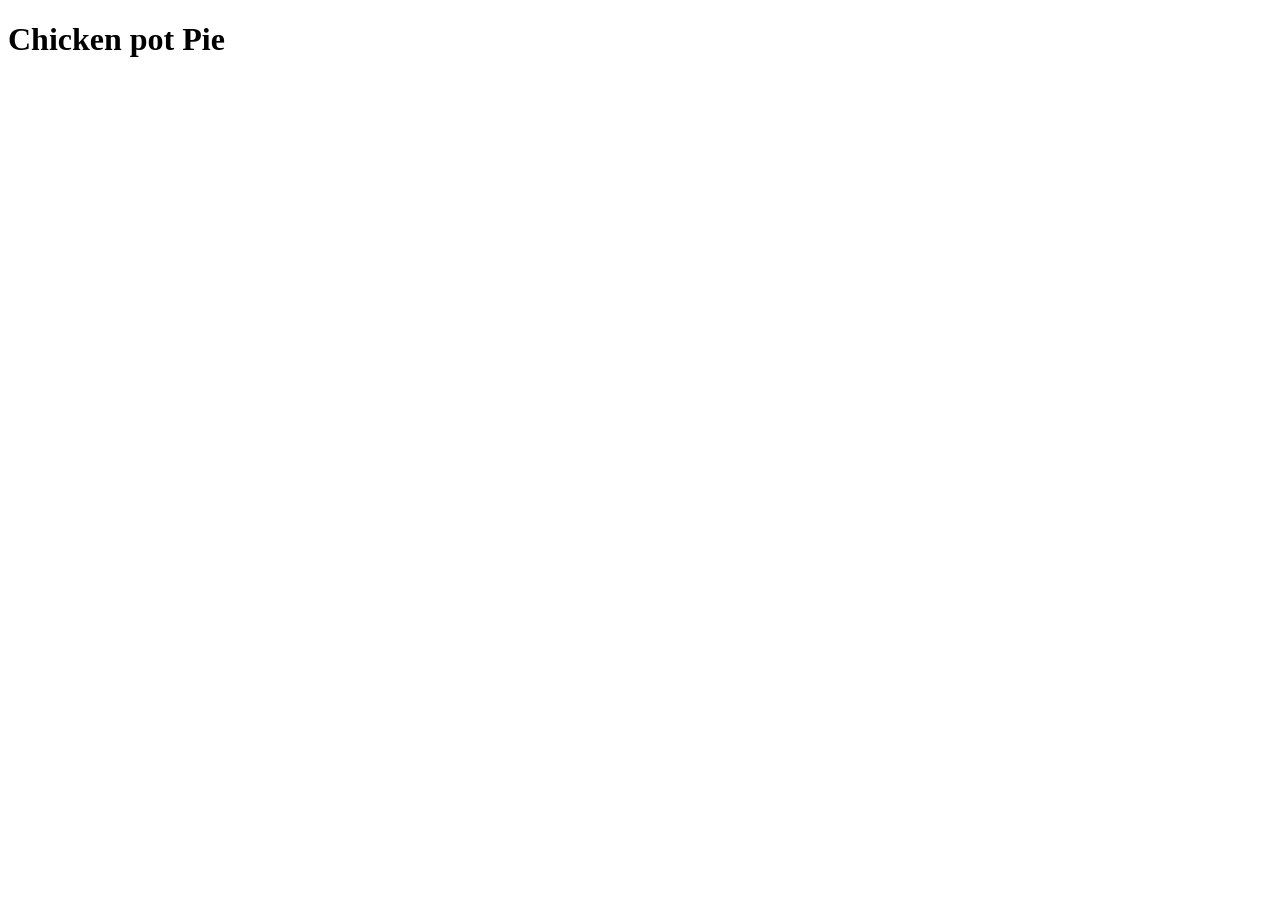
==== recipes/chicken-pot-pie.html @ 45ff0a1d "Create home page and recipe page (lasagna) - Add a home page that provides links to recipe pages - A" ====
<!doctype html>
<html lang="en">
  <head>
    <meta charset="UTF-8" />
    <meta name="viewport" content="width=device-width, initial-scale=1.0" />
    <title>Chicken pot Pie</title>
  </head>
  <body>
    <h1>Chicken pot Pie</h1>

    <img src="" alt="" />
  </body>
</html>
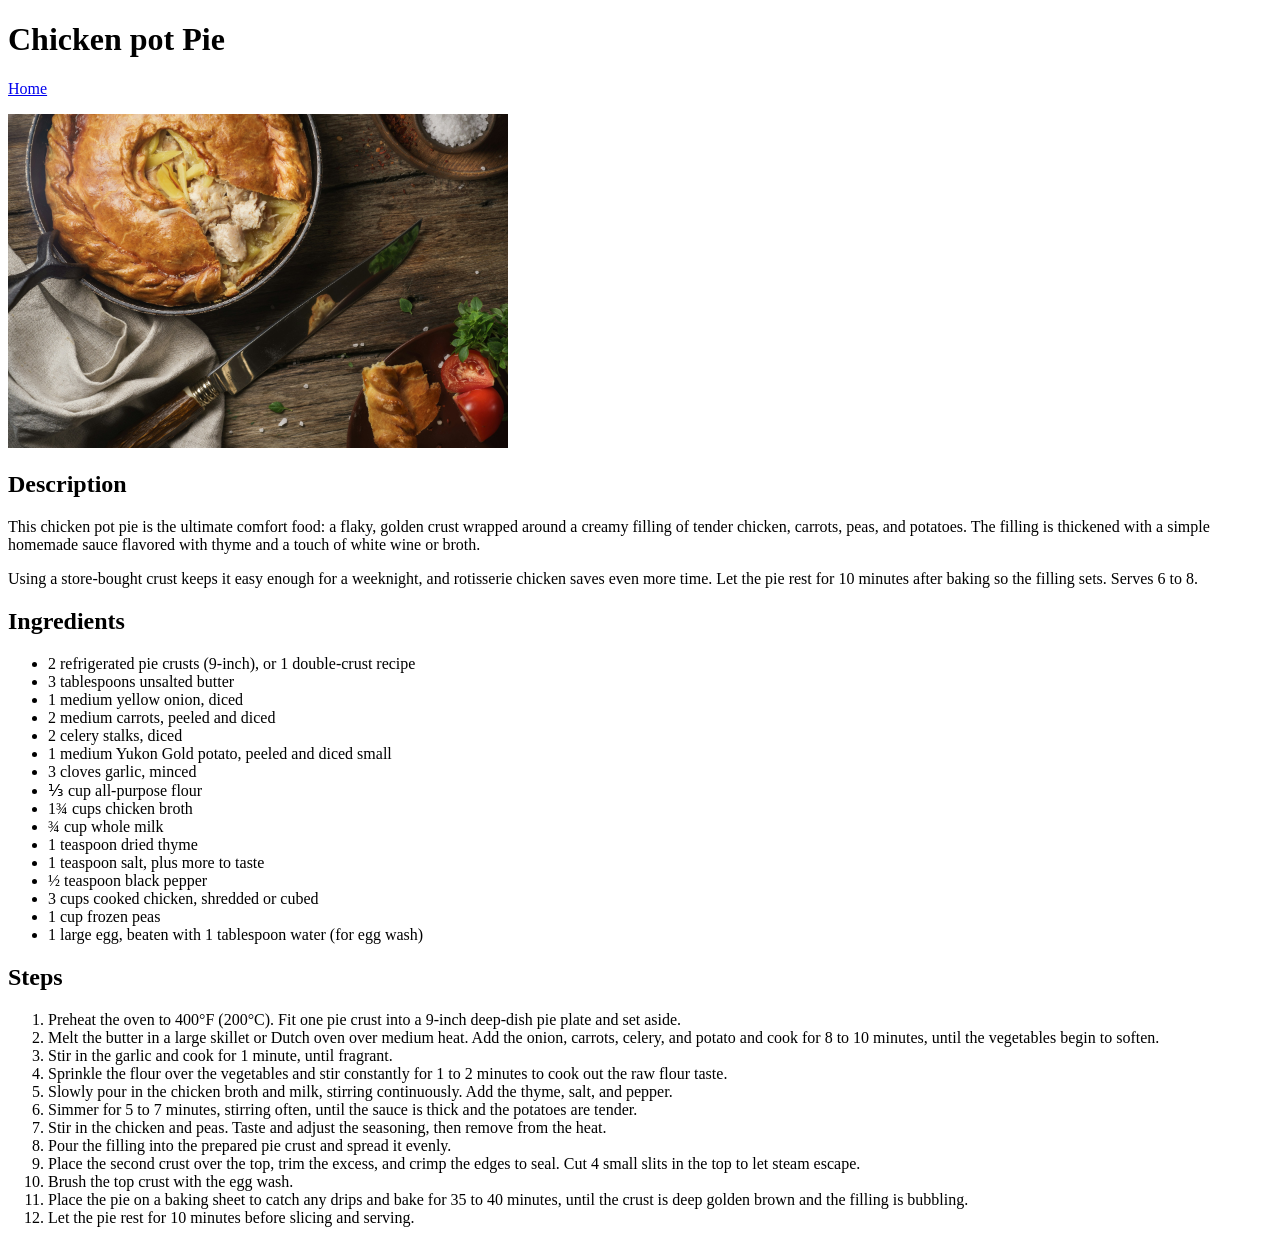
==== commit 2380e6f1: "Add recipe page for Chicken Pot Pie" ====
--- a/recipes/chicken-pot-pie.html
+++ b/recipes/chicken-pot-pie.html
@@ -8,6 +8,93 @@
   <body>
     <h1>Chicken pot Pie</h1>
 
-    <img src="" alt="" />
+    <p><a href="../index.html">Home</a></p>
+
+    <img
+      src="../images/chicken-pot-pie.jpg"
+      alt="Image of Chicken Pot Pie with a golden brown crust and a portion of pie served. The dish is resting on a wooden board."
+      width="500"
+    />
+
+    <h2>Description</h2>
+
+    <p>
+      This chicken pot pie is the ultimate comfort food: a flaky, golden crust
+      wrapped around a creamy filling of tender chicken, carrots, peas, and
+      potatoes. The filling is thickened with a simple homemade sauce flavored
+      with thyme and a touch of white wine or broth.
+    </p>
+
+    <p>
+      Using a store-bought crust keeps it easy enough for a weeknight, and
+      rotisserie chicken saves even more time. Let the pie rest for 10 minutes
+      after baking so the filling sets. Serves 6 to 8.
+    </p>
+
+    <h2>Ingredients</h2>
+
+    <ul>
+      <li>2 refrigerated pie crusts (9-inch), or 1 double-crust recipe</li>
+      <li>3 tablespoons unsalted butter</li>
+      <li>1 medium yellow onion, diced</li>
+      <li>2 medium carrots, peeled and diced</li>
+      <li>2 celery stalks, diced</li>
+      <li>1 medium Yukon Gold potato, peeled and diced small</li>
+      <li>3 cloves garlic, minced</li>
+      <li>⅓ cup all-purpose flour</li>
+      <li>1¾ cups chicken broth</li>
+      <li>¾ cup whole milk</li>
+      <li>1 teaspoon dried thyme</li>
+      <li>1 teaspoon salt, plus more to taste</li>
+      <li>½ teaspoon black pepper</li>
+      <li>3 cups cooked chicken, shredded or cubed</li>
+      <li>1 cup frozen peas</li>
+      <li>1 large egg, beaten with 1 tablespoon water (for egg wash)</li>
+    </ul>
+
+    <h2>Steps</h2>
+
+    <ol>
+      <li>
+        Preheat the oven to 400°F (200°C). Fit one pie crust into a 9-inch
+        deep-dish pie plate and set aside.
+      </li>
+      <li>
+        Melt the butter in a large skillet or Dutch oven over medium heat. Add
+        the onion, carrots, celery, and potato and cook for 8 to 10 minutes,
+        until the vegetables begin to soften.
+      </li>
+      <li>Stir in the garlic and cook for 1 minute, until fragrant.</li>
+      <li>
+        Sprinkle the flour over the vegetables and stir constantly for 1 to 2
+        minutes to cook out the raw flour taste.
+      </li>
+      <li>
+        Slowly pour in the chicken broth and milk, stirring continuously. Add
+        the thyme, salt, and pepper.
+      </li>
+      <li>
+        Simmer for 5 to 7 minutes, stirring often, until the sauce is thick and
+        the potatoes are tender.
+      </li>
+      <li>
+        Stir in the chicken and peas. Taste and adjust the seasoning, then
+        remove from the heat.
+      </li>
+      <li>
+        Pour the filling into the prepared pie crust and spread it evenly.
+      </li>
+      <li>
+        Place the second crust over the top, trim the excess, and crimp the
+        edges to seal. Cut 4 small slits in the top to let steam escape.
+      </li>
+      <li>Brush the top crust with the egg wash.</li>
+      <li>
+        Place the pie on a baking sheet to catch any drips and bake for 35 to 40
+        minutes, until the crust is deep golden brown and the filling is
+        bubbling.
+      </li>
+      <li>Let the pie rest for 10 minutes before slicing and serving.</li>
+    </ol>
   </body>
 </html>
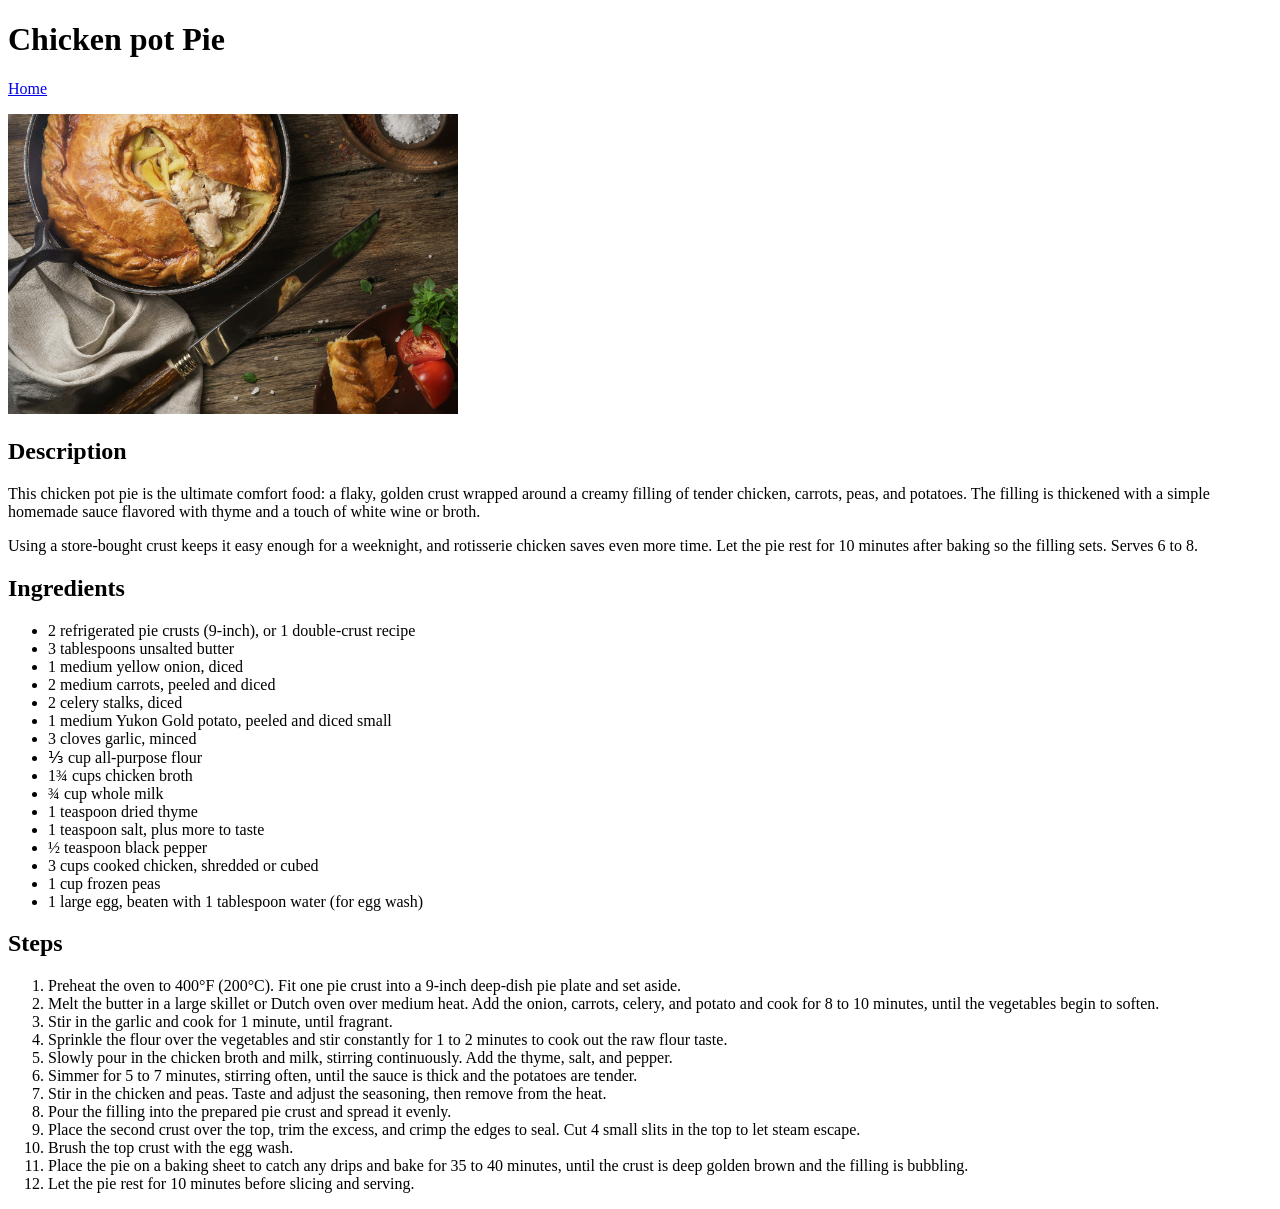
==== commit 0b92f1a8: "Add Banana bread recipe page and set height to 300 - Using width as 500 was causing height to increa" ====
--- a/recipes/chicken-pot-pie.html
+++ b/recipes/chicken-pot-pie.html
@@ -13,7 +13,7 @@
     <img
       src="../images/chicken-pot-pie.jpg"
       alt="Image of Chicken Pot Pie with a golden brown crust and a portion of pie served. The dish is resting on a wooden board."
-      width="500"
+      height="300"
     />
 
     <h2>Description</h2>
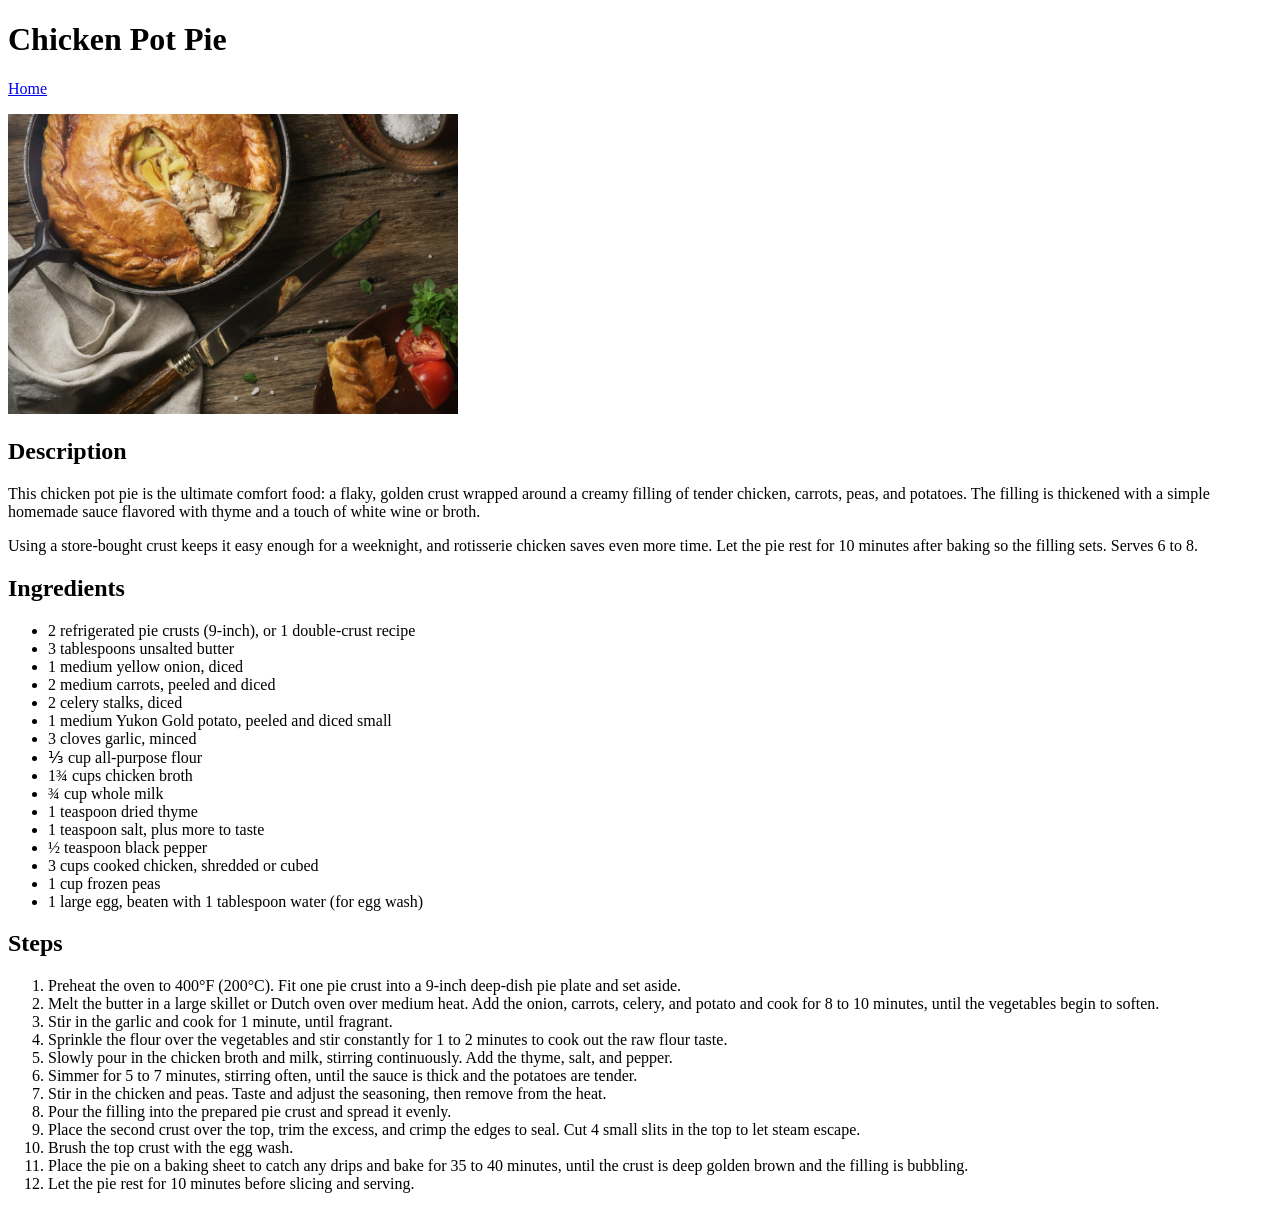
==== commit 47555f2b: "Reduce image size and fix spelling and alt text" ====
--- a/recipes/chicken-pot-pie.html
+++ b/recipes/chicken-pot-pie.html
@@ -3,10 +3,10 @@
   <head>
     <meta charset="UTF-8" />
     <meta name="viewport" content="width=device-width, initial-scale=1.0" />
-    <title>Chicken pot Pie</title>
+    <title>Chicken Pot Pie</title>
   </head>
   <body>
-    <h1>Chicken pot Pie</h1>
+    <h1>Chicken Pot Pie</h1>
 
     <p><a href="../index.html">Home</a></p>
 
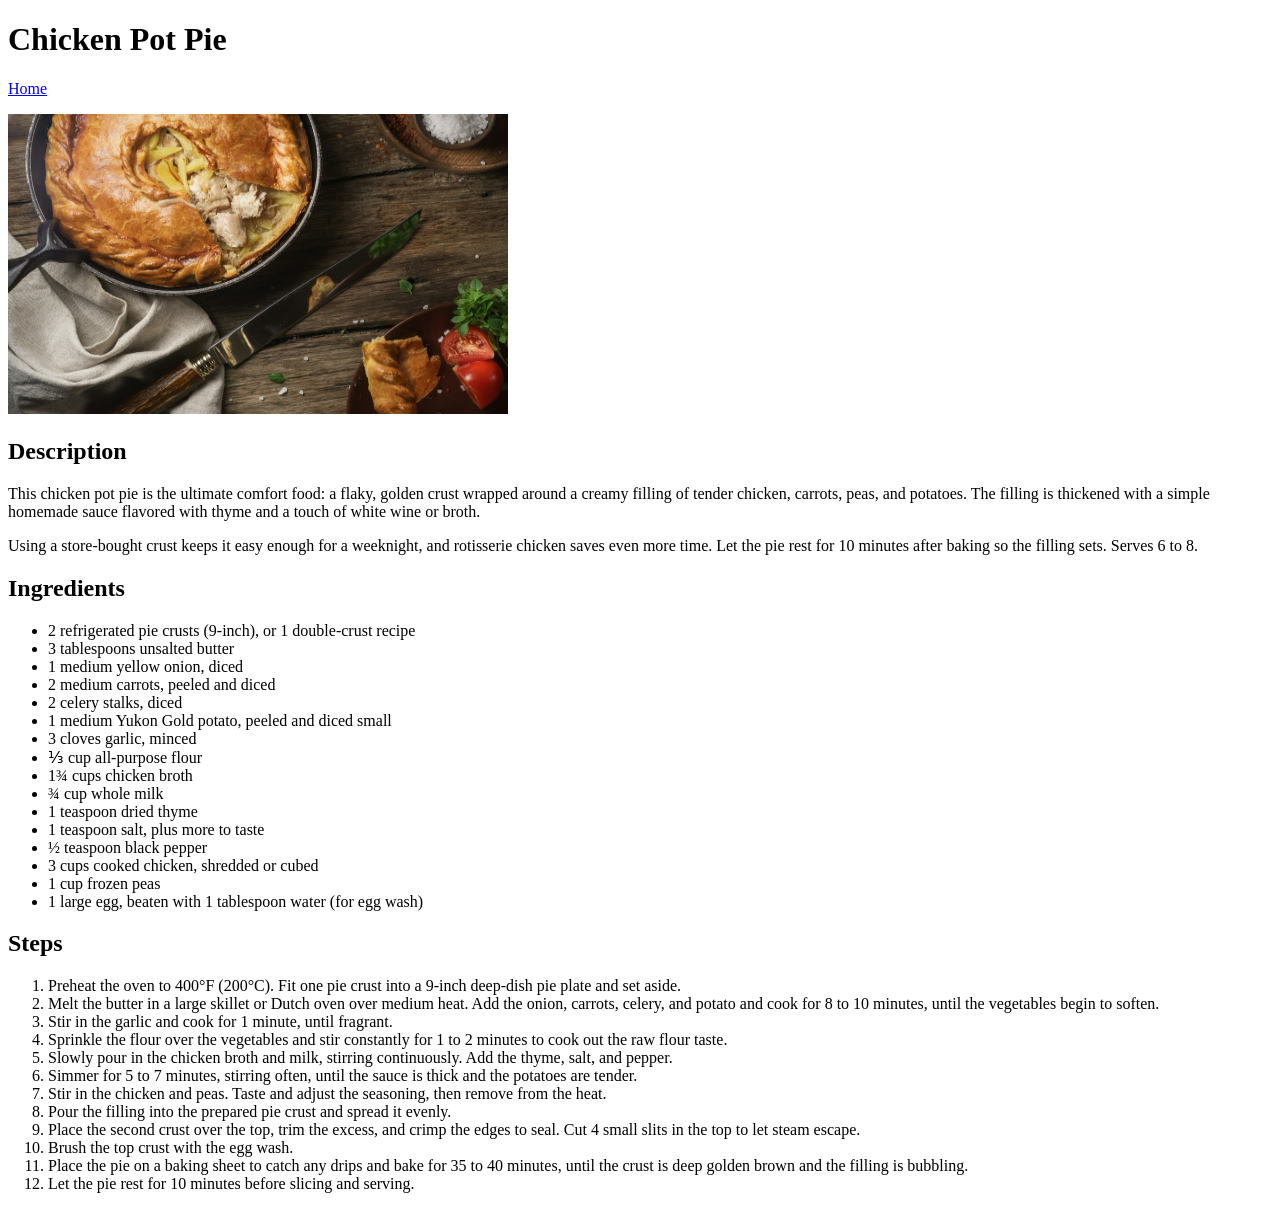
==== commit 1bfbb202: "Change image and add width" ====
--- a/recipes/chicken-pot-pie.html
+++ b/recipes/chicken-pot-pie.html
@@ -14,6 +14,7 @@
       src="../images/chicken-pot-pie.jpg"
       alt="Image of Chicken Pot Pie with a golden brown crust and a portion of pie served. The dish is resting on a wooden board."
       height="300"
+      width="500"
     />
 
     <h2>Description</h2>
